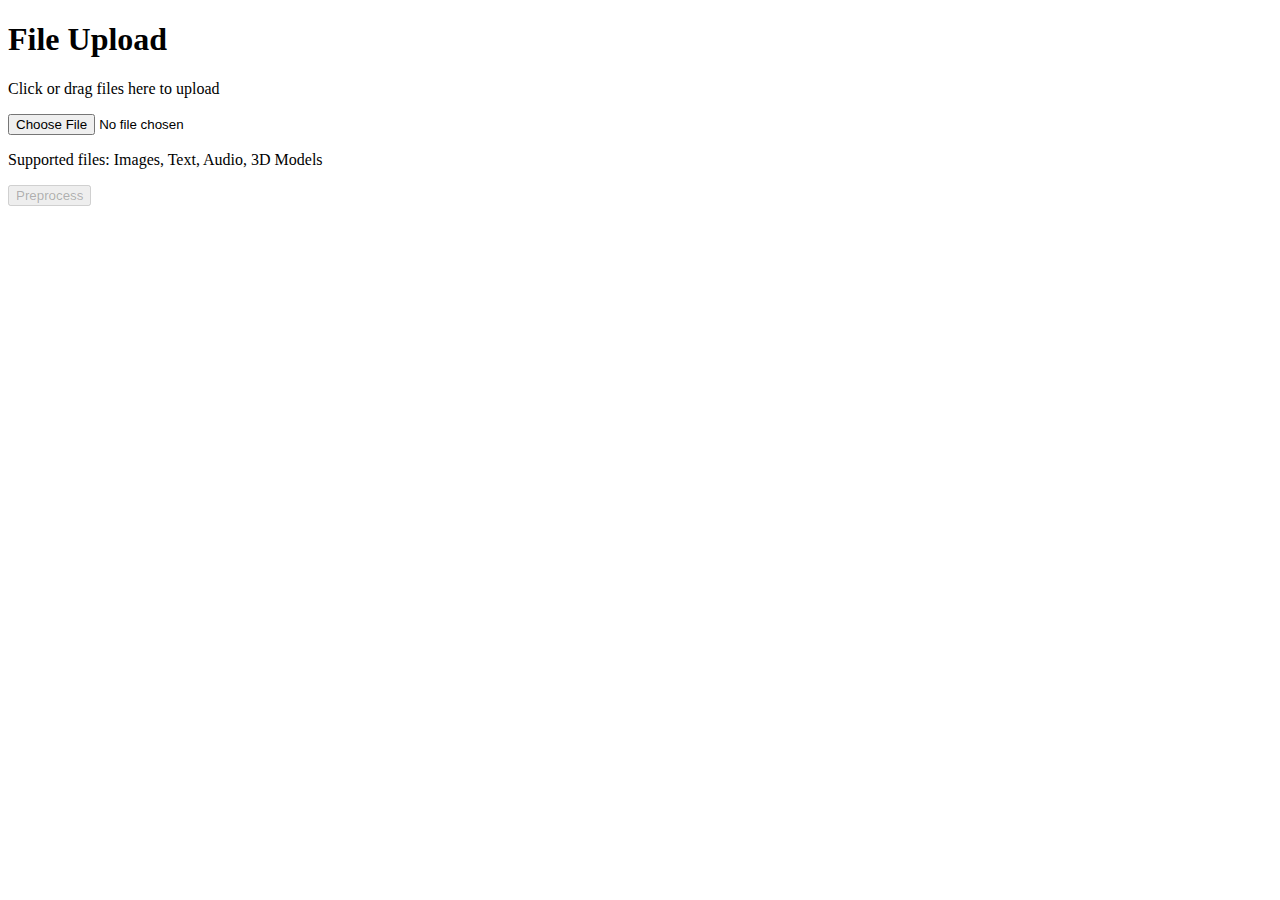
==== FileRendererAndProcessor/index.html @ eb30ccb1 "inital commit" ====
<!DOCTYPE html>
<html lang="en">
<head>
    <meta charset="UTF-8">
    <meta name="viewport" content="width=device-width, initial-scale=1.0">
    <title>File Upload</title>
    <link rel="stylesheet" href="/static/styles.css">
</head>
<body>
    <div class="page-layout">
        <div class="upload-container">
            <h1>File Upload</h1>
            <div class="upload-area" onclick="document.getElementById('fileInput').click()">
                <p id="uploadText">Click or drag files here to upload</p>
                <input type="file" id="fileInput" onchange="handleFileSelect()" />
                <p class="file-info">Supported files: Images, Text, Audio, 3D Models</p>
            </div>
            <button id="preprocessBtn" class="preprocess-btn disabled" onclick="preprocess()" disabled>
                Preprocess
            </button>
        </div>
        <div class="content-container">
            <div id="output"></div>
        </div>
    </div>
    <script src="/static/script.js"></script>
</body>
</html>
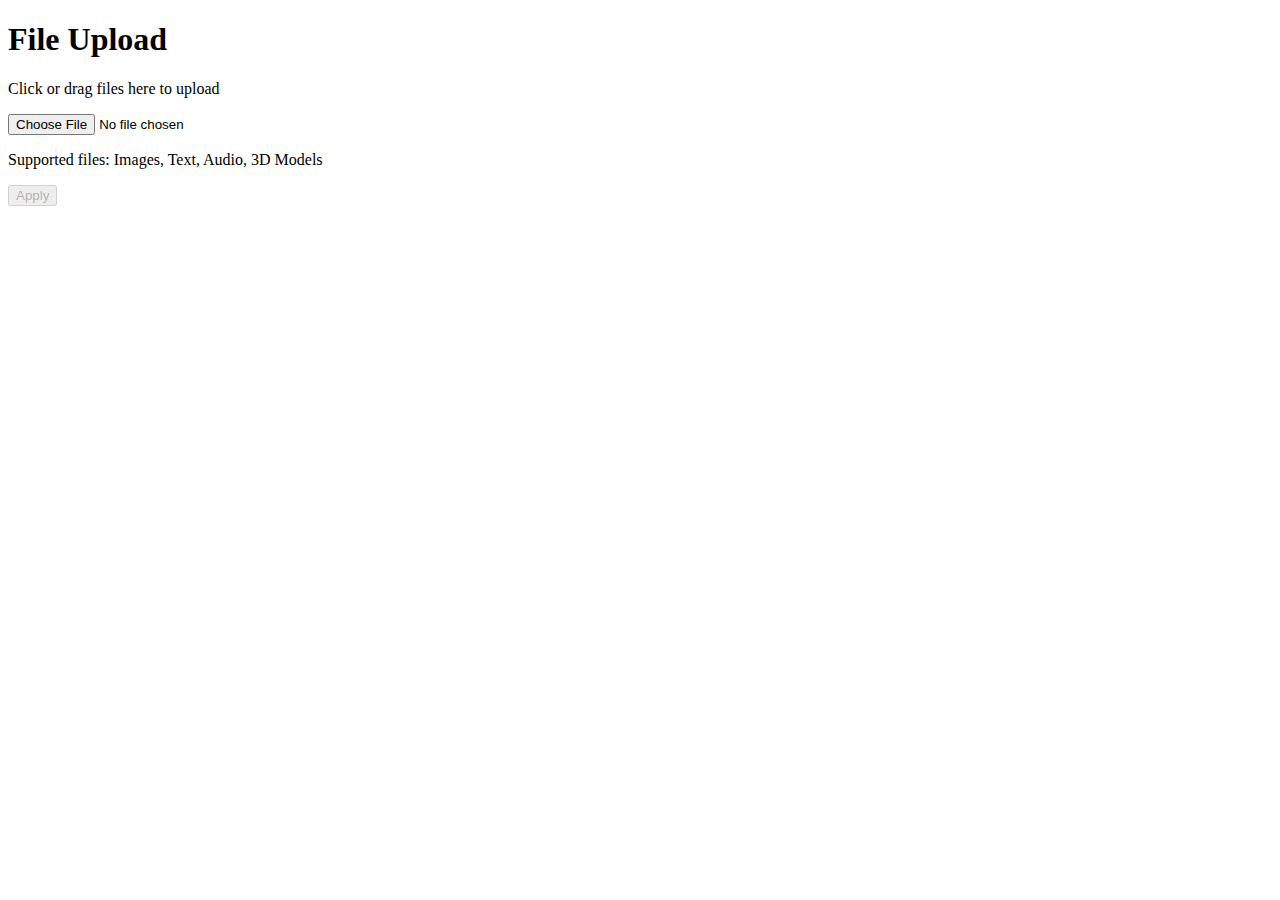
==== commit 9bafb937: "initial draft" ====
--- a/FileRendererAndProcessor/index.html
+++ b/FileRendererAndProcessor/index.html
@@ -16,7 +16,7 @@
                 <p class="file-info">Supported files: Images, Text, Audio, 3D Models</p>
             </div>
             <button id="preprocessBtn" class="preprocess-btn disabled" onclick="preprocess()" disabled>
-                Preprocess
+                Apply
             </button>
         </div>
         <div class="content-container">
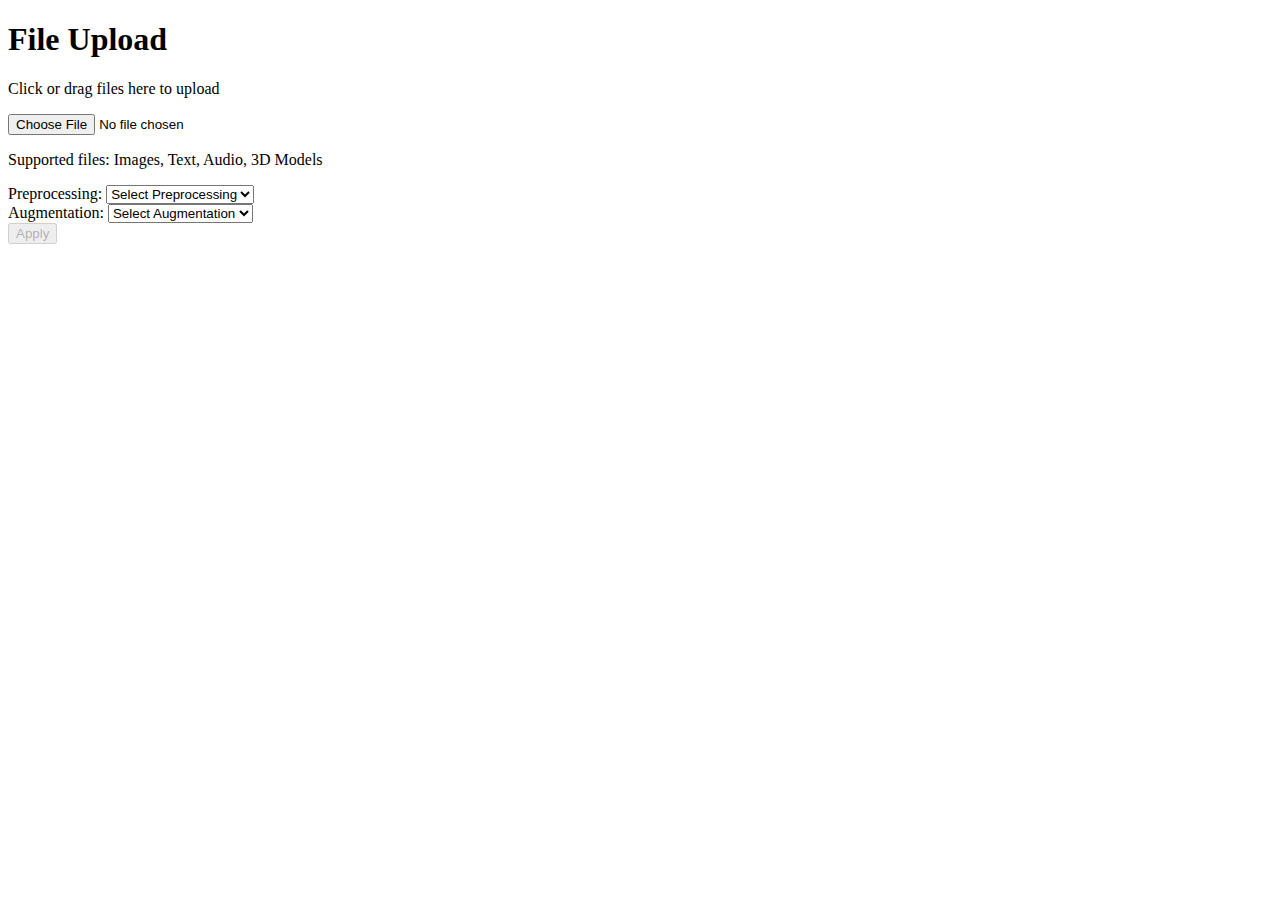
==== commit 9782cdce: "hardcoded options based on type of file" ====
--- a/FileRendererAndProcessor/index.html
+++ b/FileRendererAndProcessor/index.html
@@ -15,6 +15,27 @@
                 <input type="file" id="fileInput" onchange="handleFileSelect()" />
                 <p class="file-info">Supported files: Images, Text, Audio, 3D Models</p>
             </div>
+            <div class="dropdown-section">
+                <div class="dropdown-container">
+                    <label for="preprocessing">Preprocessing:</label>
+                    <select id="preprocessing" class="dropdown">
+                        <option value="">Select Preprocessing</option>
+                        <option value="resize">Resize</option>
+                        <option value="normalize">Normalize</option>
+                        <option value="grayscale">Grayscale</option>
+                    </select>
+                </div>
+                
+                <div class="dropdown-container">
+                    <label for="augmentation">Augmentation:</label>
+                    <select id="augmentation" class="dropdown">
+                        <option value="">Select Augmentation</option>
+                        <option value="rotate">Rotate</option>
+                        <option value="flip">Flip</option>
+                        <option value="blur">Blur</option>
+                    </select>
+                </div>
+            </div>
             <button id="preprocessBtn" class="preprocess-btn disabled" onclick="preprocess()" disabled>
                 Apply
             </button>
